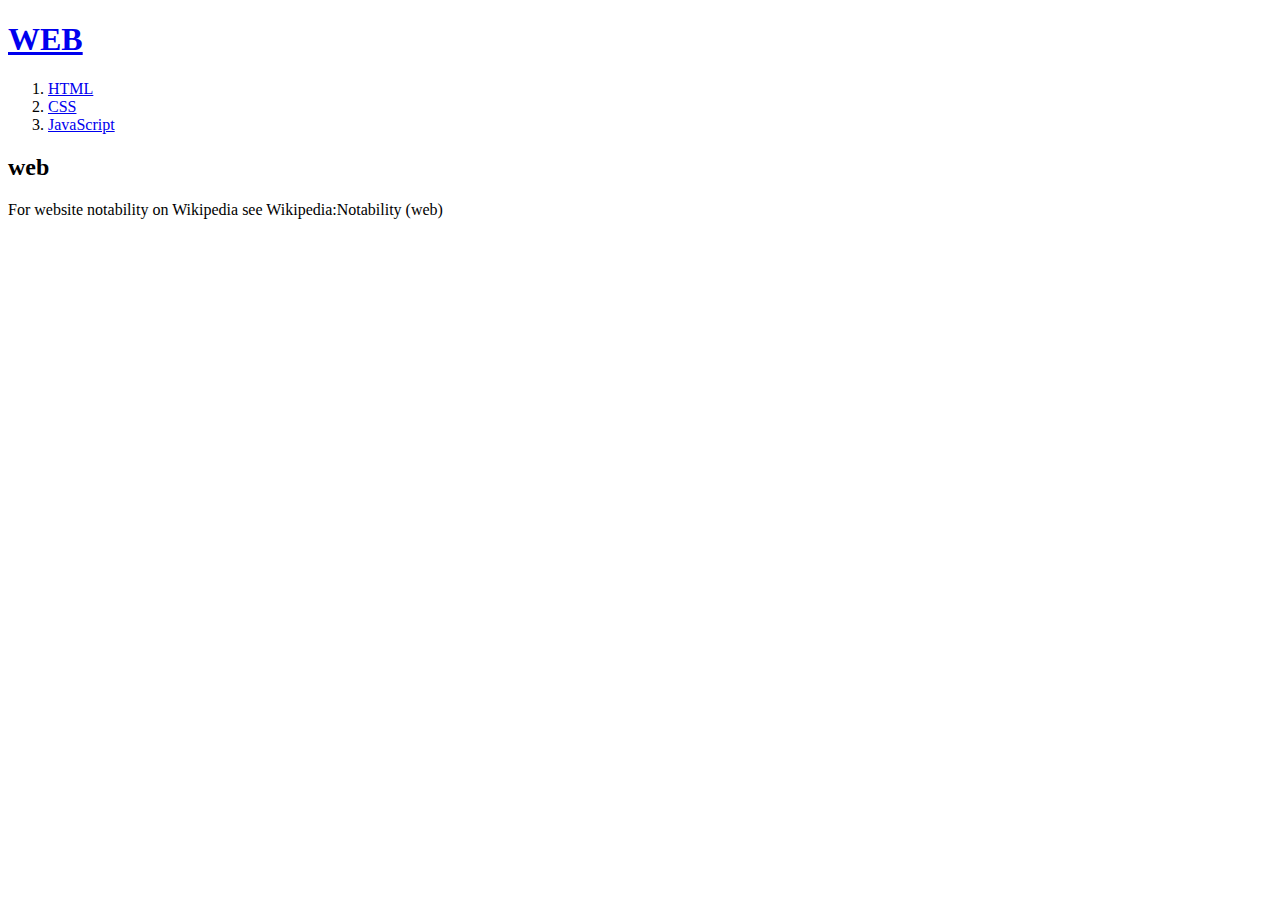
==== index.html @ 334a5f16 "first version" ====
<!doctype html>
<html>
<head>
  <title>WEB1 - Welcome</title>
  <meta charset="utf-8">
</head>
<body>
  <h1><a href="index.html">WEB</a></h1>
<ol>
  <li><a href="1.html">HTML</a></li>
  <li><a href="2.html">CSS</a></li>
  <li><a href="3.html">JavaScript</a></li>
</ol>
<h2>web</h2>
<p>For website notability on Wikipedia see Wikipedia:Notability (web)</p>
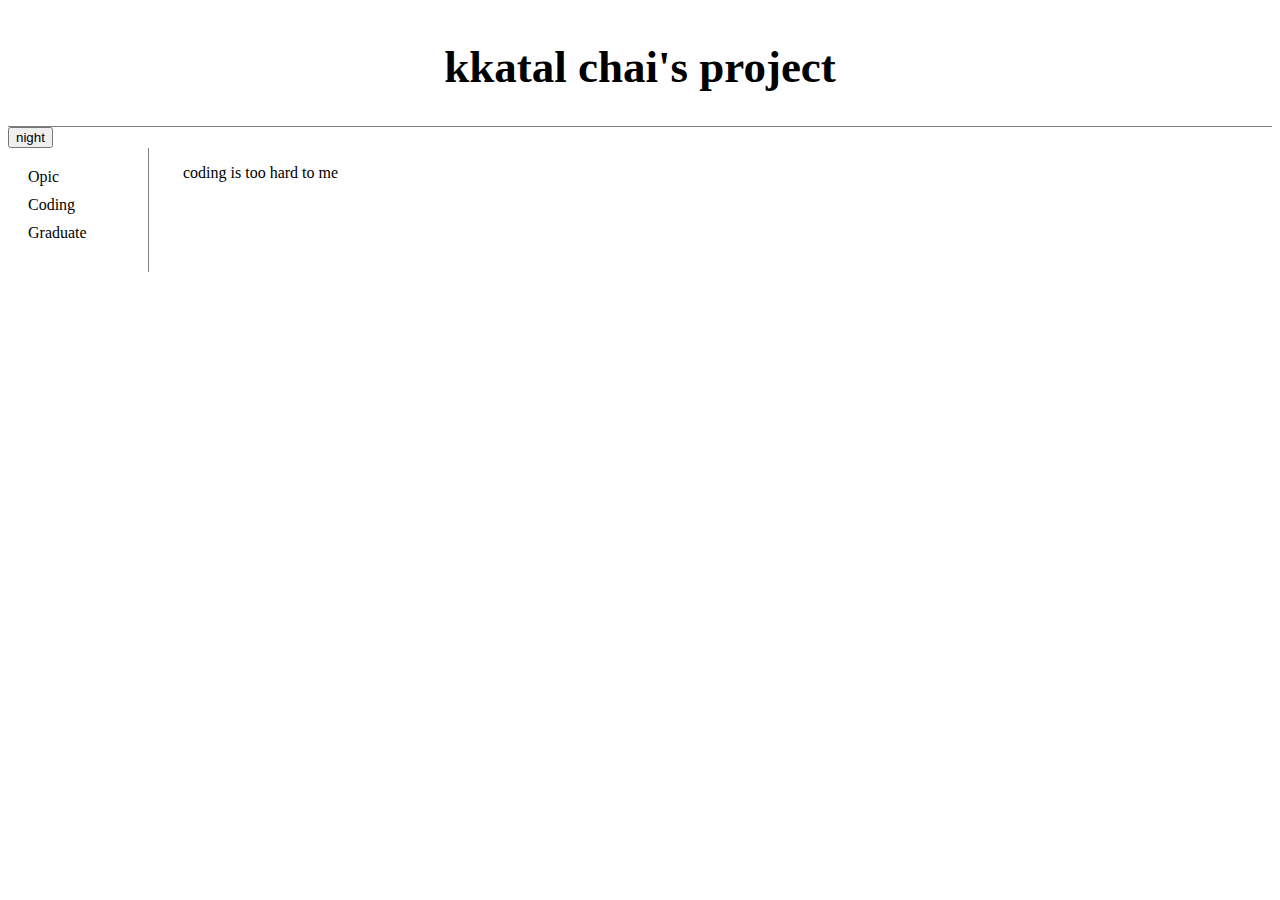
==== commit 9830ddcd: "모든 수업을 마치고" ====
--- a/index.html
+++ b/index.html
@@ -1,15 +1,54 @@
-<!doctype html>
+<!DOCTYPE html>
 <html>
-<head>
-  <title>WEB1 - Welcome</title>
-  <meta charset="utf-8">
-</head>
-<body>
-  <h1><a href="index.html">WEB</a></h1>
-<ol>
-  <li><a href="1.html">HTML</a></li>
-  <li><a href="2.html">CSS</a></li>
-  <li><a href="3.html">JavaScript</a></li>
-</ol>
-<h2>web</h2>
-<p>For website notability on Wikipedia see Wikipedia:Notability (web)</p>
+  <head>
+    <meta charset="utf-8">
+    <script type="text/javascript">
+      function setColor(color){
+        var alist = document.querySelectorAll('a');
+    var i = 0;
+    while(i < alist.length){
+    alist[i].style.color = color;
+    i = i + 1;
+  }
+      }
+      function nightDayHandler(self){
+        var target = document.querySelector('body');
+    if (self.value === 'night') {
+    target.style.backgroundColor = 'black';
+    target.style.color = 'white';
+    self.value = 'day';
+
+    setColor('powderblue');
+
+  } else {
+    target.style.backgroundColor = 'white';
+    target.style.color = 'black';
+    self.value = 'night';
+
+    setColor('blue');
+  }
+}
+    </script>
+    <title>kkatal chai's project</title>
+    <link rel="stylesheet" href="style1.css">
+  </head>
+  <body>
+    <h1><a href="index.html">kkatal chai's project</a></h1>
+        <input type="button" value="night" onclick="
+  nightDayHandler(this);
+">
+    <div class="grid">
+      <ol>
+        <li><a href="1.html">Opic</a></li>
+        <li><a href="2.html">Coding</a></li>
+        <li><a href="3.html">Graduate</a></li>
+      </ol>
+    <div class="article">
+        <p>coding is too hard to me</p>
+      
+    </div>
+    </div>
+
+
+  </body>
+</html>
--- a/style1.css
+++ b/style1.css
@@ -0,0 +1,42 @@
+h1 {
+  font-size:45px;
+  text-align:center;
+  border-bottom:1px solid gray;
+  margin: 0px;
+  padding: 33px;
+}
+a {
+  color: black;
+  text-decoration: none;
+}
+ol {
+  border-right:1px solid gray;
+  list-style-type: none;
+  width: 100px;
+  margin: 0px;
+  padding: 20px;
+}
+li {
+  padding-bottom: 10px;
+}
+.grid {
+  display: grid;
+  grid-template-columns: 150px 1fr;
+}
+.gird ol {
+  padding-left: 33px;
+}
+.grid .article {
+  padding-left: 25px;
+}
+@media(max-width:800px){
+  .grid{
+    display: block;
+  }
+  ol{
+    border-right: none;
+  }
+  h1{
+    border-bottom: none;
+  }
+}
